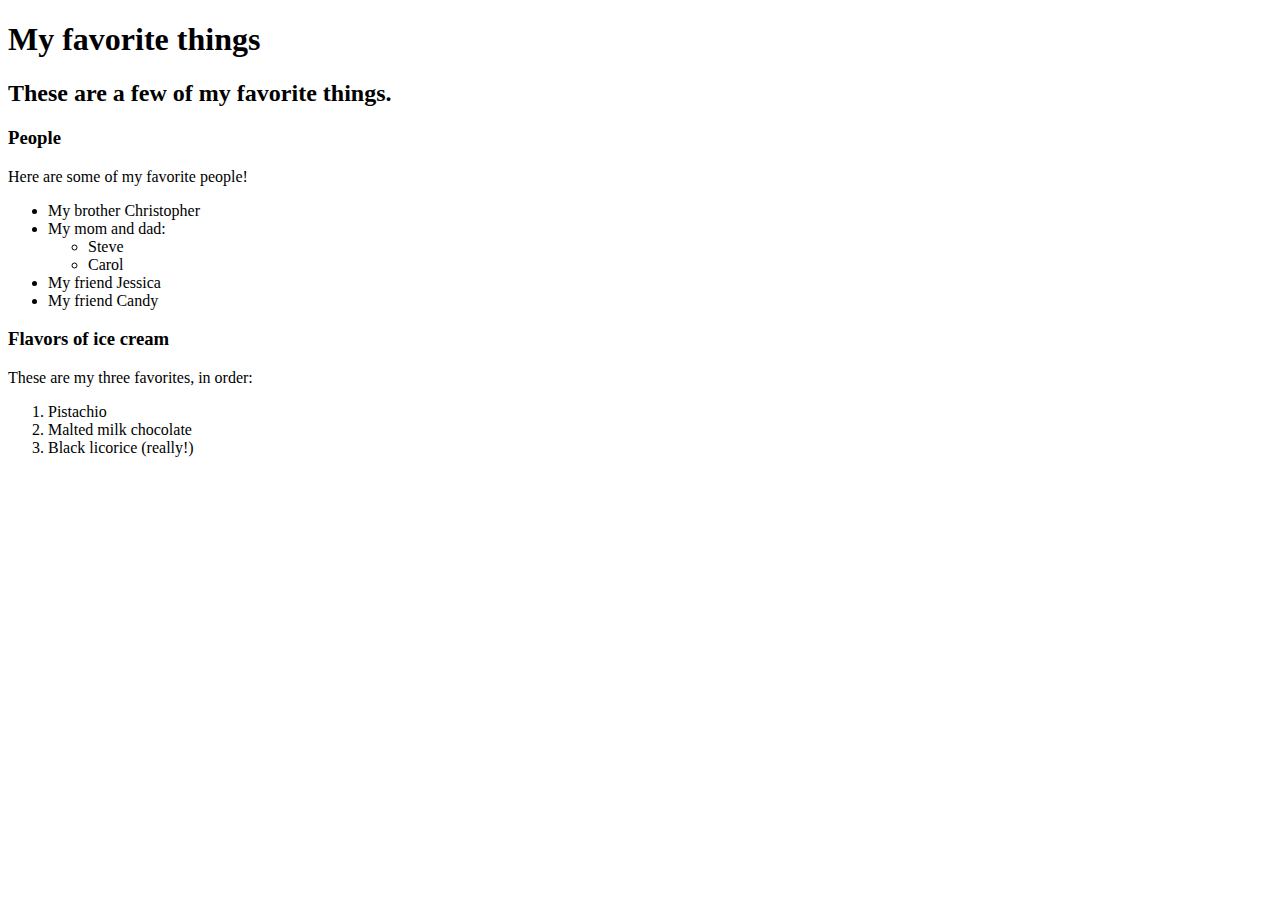
==== favorite-things.html @ c1b96626 "add web page with favorite things" ====
<!DOCTYPE html>
<html lang="en" dir="ltr">
  <head>
    <meta charset="utf-8">
    <title>Favorite Things</title>
  </head>
  <body>
    <h1>My favorite things</h1>
    <h2>These are a few of my favorite things.</h2>

    <h3>People</h3>
    <p>Here are some of my favorite people!</p>
    <ul>
      <li>My brother Christopher</li>
      <li>My mom and dad:
        <ul>
          <li>Steve</li>
          <li>Carol</li>
        </ul>
      </li>
      <li>My friend Jessica</li>
      <li>My friend Candy</li>
    </ul>

    <h3>Flavors of ice cream</h3>
    <p>These are my three favorites, in order:</p>
    <ol>
      <li>Pistachio</li>
      <li>Malted milk chocolate</li>
      <li>Black licorice (really!)</li>
    </ol>
  </body>
</html>
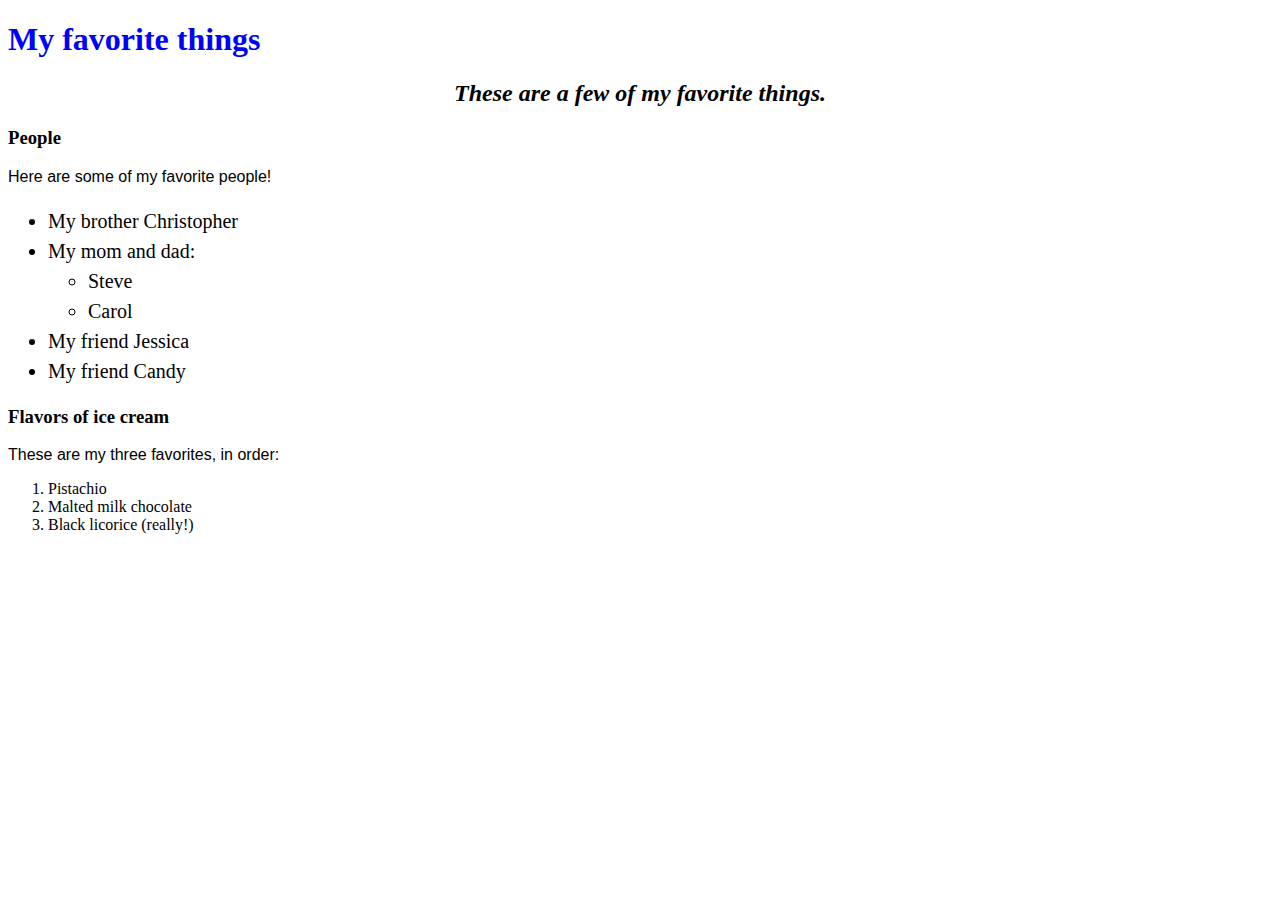
==== commit 5167054a: "stylesheet" ====
--- a/favorite-things.html
+++ b/favorite-things.html
@@ -3,6 +3,7 @@
 <html lang="en" dir="ltr">
   <head>
     <meta charset="utf-8">
+    <link type="text/css" rel="stylesheet" href="styles.css">
     <title>Favorite Things</title>
   </head>
   <body>
--- a/styles.css
+++ b/styles.css
@@ -0,0 +1,16 @@
+h1 {
+  color: blue;
+}
+h2 {
+  font-style: italic;
+  text-align: center;
+}
+
+p {
+  font-family: sans-serif;
+}
+
+ul {
+  font-size: 20px;
+  line-height: 30px;
+}
